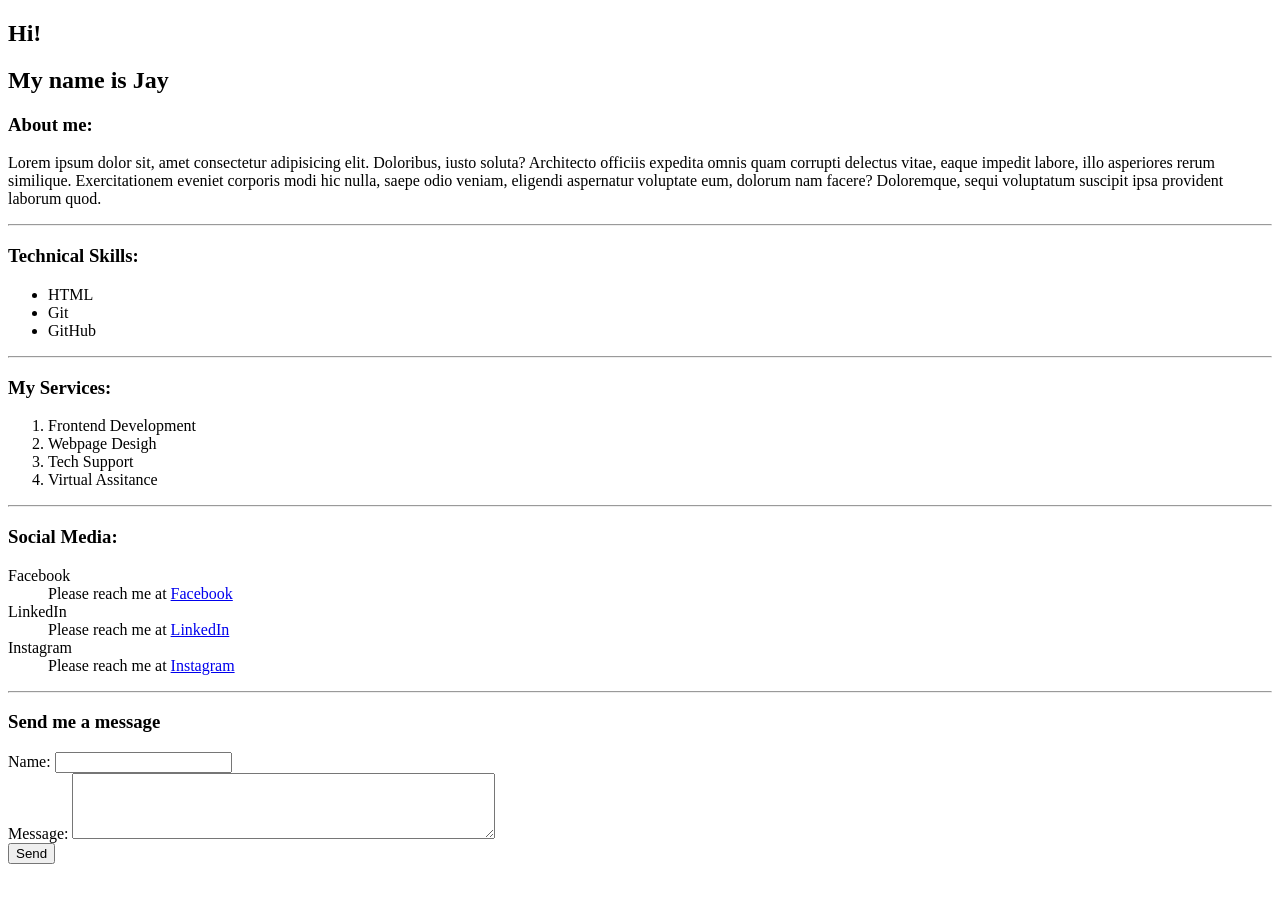
==== my_portfolio/index.html @ bebc653a "added my portfolio" ====
<!DOCTYPE html>
<html>
    <body>
        <h2>Hi!</h2>
        <h2>My name is Jay</h2>
        <h3>About me:</h3>
        <p>Lorem ipsum dolor sit, amet consectetur adipisicing elit. Doloribus, iusto soluta? Architecto officiis expedita omnis quam corrupti delectus vitae, eaque impedit labore, illo asperiores rerum similique. Exercitationem eveniet corporis modi hic nulla, saepe odio veniam, eligendi aspernatur voluptate eum, dolorum nam facere? Doloremque, sequi voluptatum suscipit ipsa provident laborum quod.</p>
        <hr>

        <h3>Technical Skills:</h3>
        <ul>
            <li>HTML</li>
            <li>Git</li>
            <li>GitHub</li>
        </ul>

        <hr>
        <h3>My Services:</h3>
        <ol>
            <li>Frontend Development</li>
            <li>Webpage Desigh</li>
            <li>Tech Support</li>
            <li>Virtual Assitance</li>
        </ol>

        <hr>
        <h3>Social Media:</h3>
        <dl>
        <dt>Facebook</dt>
        <dd>Please reach me at <a href="https://www.facebook.com">Facebook</a></dd>
        <dt>LinkedIn</dt>
        <dd>Please reach me at <a href="https://www.linkedin.com">LinkedIn</a></dd>
        <dt>Instagram</dt>
        <dd>Please reach me at <a href="https://www.instagram.com">Instagram</a></dd>
        </dl>

        <hr>
        <h3>Send me a message</h3>
        <form>
            <label for="name">Name:</label>
            <input type="text" name="name" required>
            <br>
            <label for="message">Message:</label>
            <textarea name="message" rows="4" cols="50"></textarea>
            <br>
            <button type="Send">Send</button>
        </form>



    </body>
</html>
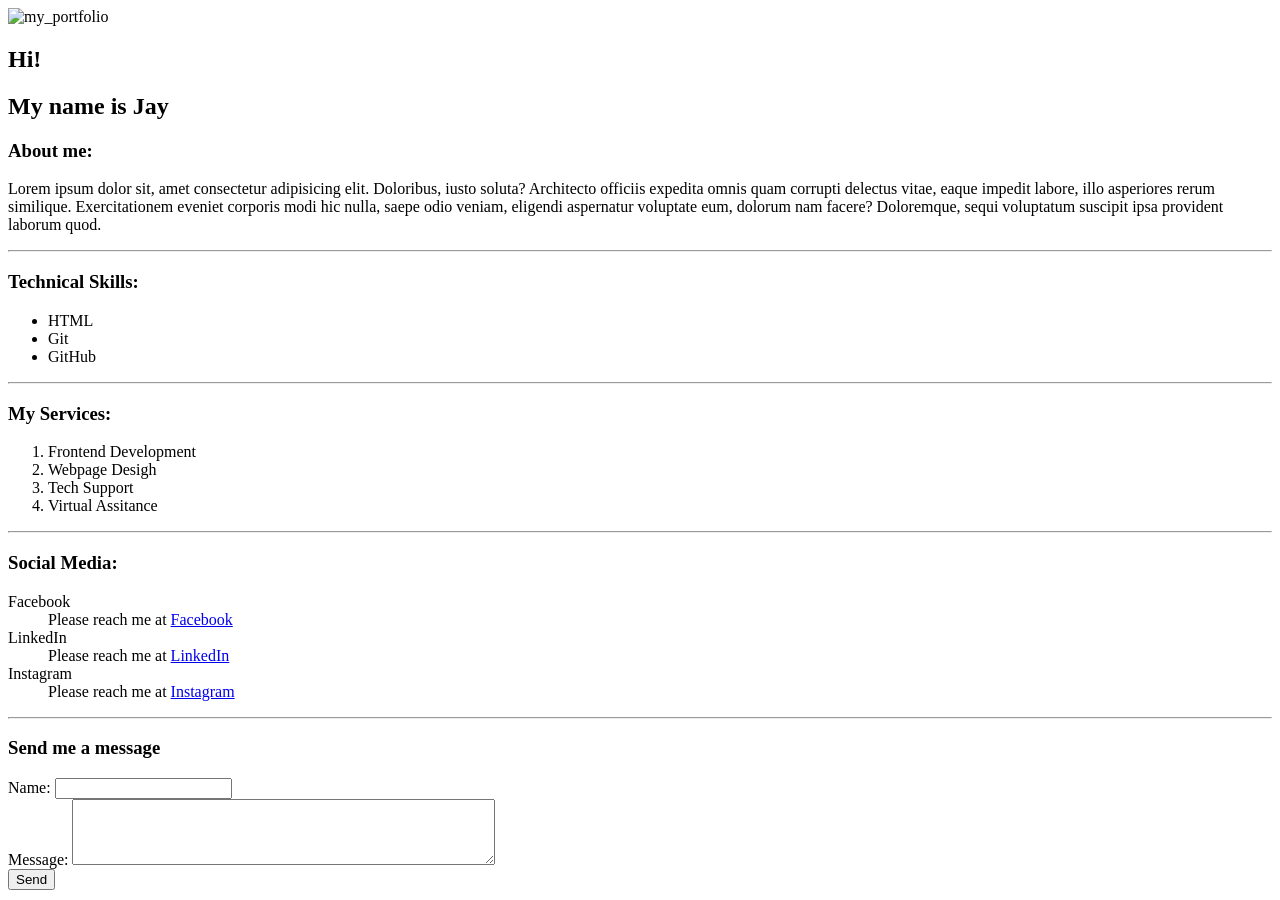
==== commit 5ef435bd: "added CSS file" ====
--- a/my_portfolio/index.html
+++ b/my_portfolio/index.html
@@ -1,6 +1,7 @@
 <!DOCTYPE html>
 <html>
     <body>
+        <img src="" alt="my_portfolio">
         <h2>Hi!</h2>
         <h2>My name is Jay</h2>
         <h3>About me:</h3>
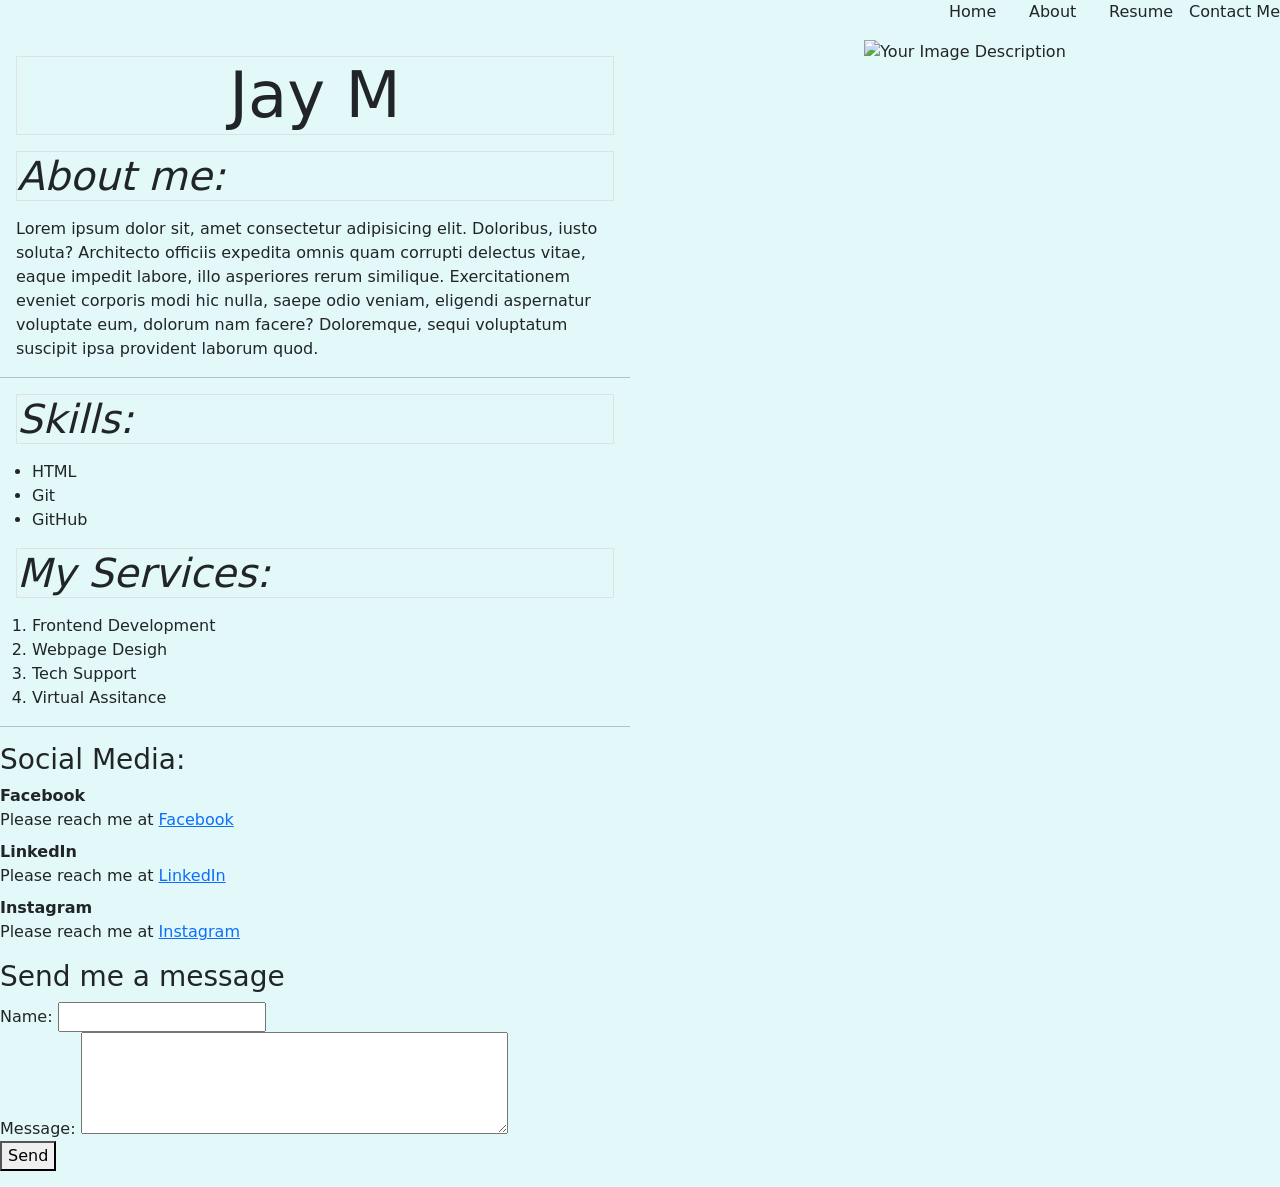
==== commit 11c01ed1: "adding more JS function and portfolio files" ====
--- a/my_portfolio/index.html
+++ b/my_portfolio/index.html
@@ -1,41 +1,62 @@
-<!DOCTYPE html>
+<html lang="en">
+<head>
+    <title>Jay M</title>
+
+    <link href="https://cdn.jsdelivr.net/npm/bootstrap@5.3.2/dist/css/bootstrap.min.css" rel="stylesheet" integrity="sha384-T3c6CoIi6uLrA9TneNEoa7RxnatzjcDSCmG1MXxSR1GAsXEV/Dwwykc2MPK8M2HN" crossorigin="anonymous">
+
+    <link rel="stylesheet" href="./portfolio.css">
+</head>
 <html>
     <body>
-        <img src="" alt="my_portfolio">
-        <h2>Hi!</h2>
-        <h2>My name is Jay</h2>
-        <h3>About me:</h3>
-        <p>Lorem ipsum dolor sit, amet consectetur adipisicing elit. Doloribus, iusto soluta? Architecto officiis expedita omnis quam corrupti delectus vitae, eaque impedit labore, illo asperiores rerum similique. Exercitationem eveniet corporis modi hic nulla, saepe odio veniam, eligendi aspernatur voluptate eum, dolorum nam facere? Doloremque, sequi voluptatum suscipit ipsa provident laborum quod.</p>
-        <hr>
 
-        <h3>Technical Skills:</h3>
-        <ul>
-            <li>HTML</li>
-            <li>Git</li>
-            <li>GitHub</li>
-        </ul>
+        <div class="box nav-bar">
+            <div class="nav-container">
+                <p class="active">Home</p>
+                <p>About</p>
+                <p>Resume</p>
+                <p>Contact Me</p>
+            </div>
+        </div>
 
-        <hr>
-        <h3>My Services:</h3>
-        <ol>
-            <li>Frontend Development</li>
-            <li>Webpage Desigh</li>
-            <li>Tech Support</li>
-            <li>Virtual Assitance</li>
-        </ol>
+        
+        <div class="grid-container">
+            <div class="text">
+                <p class="display-3 border m-3 text-center">Jay M</p>
+                <h3 class="display-6 border m-3"><em>About me: </em></h3>
+                <p class="display-7 m-3">Lorem ipsum dolor sit, amet consectetur adipisicing elit. Doloribus, iusto soluta? Architecto officiis expedita omnis quam corrupti delectus vitae, eaque impedit labore, illo asperiores rerum similique. Exercitationem eveniet corporis modi hic nulla, saepe odio veniam, eligendi aspernatur voluptate eum, dolorum nam facere? Doloremque, sequi voluptatum suscipit ipsa provident laborum quod.</p>
+                <hr>
+                <h3 class="display-6 border m-3"><em>Skills:</em></h3>
+                <ul>
+                    <li>HTML</li>
+                    <li>Git</li>
+                    <li>GitHub</li>
+                </ul>
+                <h3 class="display-6 border m-3"><em>My Services:</em></h3>
+                <ol>
+                    <li>Frontend Development</li>
+                    <li>Webpage Desigh</li>
+                    <li>Tech Support</li>
+                    <li>Virtual Assitance</li>
+                </ol>
 
-        <hr>
-        <h3>Social Media:</h3>
-        <dl>
-        <dt>Facebook</dt>
-        <dd>Please reach me at <a href="https://www.facebook.com">Facebook</a></dd>
-        <dt>LinkedIn</dt>
-        <dd>Please reach me at <a href="https://www.linkedin.com">LinkedIn</a></dd>
-        <dt>Instagram</dt>
-        <dd>Please reach me at <a href="https://www.instagram.com">Instagram</a></dd>
-        </dl>
+                <hr>
+                <h3>Social Media:</h3>
+                <dl>
+                <dt>Facebook</dt>
+                <dd>Please reach me at <a href="https://www.facebook.com">Facebook</a></dd>
+                <dt>LinkedIn</dt>
+                <dd>Please reach me at <a href="https://www.linkedin.com">LinkedIn</a></dd>
+                <dt>Instagram</dt>
+                <dd>Please reach me at <a href="https://www.instagram.com">Instagram</a></dd>
+                </dl>
 
-        <hr>
+
+            </div>
+            <div class="image">
+                <img src="https://images.pexels.com/photos/5794559/pexels-photo-5794559.jpeg?auto=compress&cs=tinysrgb&w=800" alt="Your Image Description">
+            </div>
+        </div>
+
         <h3>Send me a message</h3>
         <form>
             <label for="name">Name:</label>
@@ -48,6 +69,5 @@
         </form>
 
 
-
     </body>
 </html>
--- a/my_portfolio/portfolio.css
+++ b/my_portfolio/portfolio.css
@@ -0,0 +1,52 @@
+body {
+    background-color: rgb(226, 248, 249) !important;
+
+}
+            
+/* Set up a basic grid layout with two columns */
+.grid-container {
+    display: grid;
+    grid-template-columns: 1fr 1fr; /* Two equal columns */
+    gap: 20px; /* Adjust the gap between columns */
+}
+
+/* Style for text on the left */
+.text {
+    grid-column: 1; /* Place text in the first column */
+}
+
+/* Style for image on the right */
+.image {
+    grid-column: 2; /* Place image in the second column */
+    text-align: center; /* Optional: center the image within the column */
+}
+
+/* Add some basic styling for demonstration purposes */
+img {
+    max-width: 100%;
+    height: auto
+}
+
+.nav-container{
+    display: flex;
+    justify-content: flex-end;
+}
+
+.nav-container p {
+    min-width: 5rem;
+}
+
+#background {
+    width: 100%; 
+    height: 100%; 
+    position: fixed; 
+    left: 0px; 
+    top: 0px; 
+    z-index: -1; /* Ensure div tag stays behind content; -999 might work, too. */
+}
+
+
+.stretch {
+    width:100%;
+    height:100%;
+}
